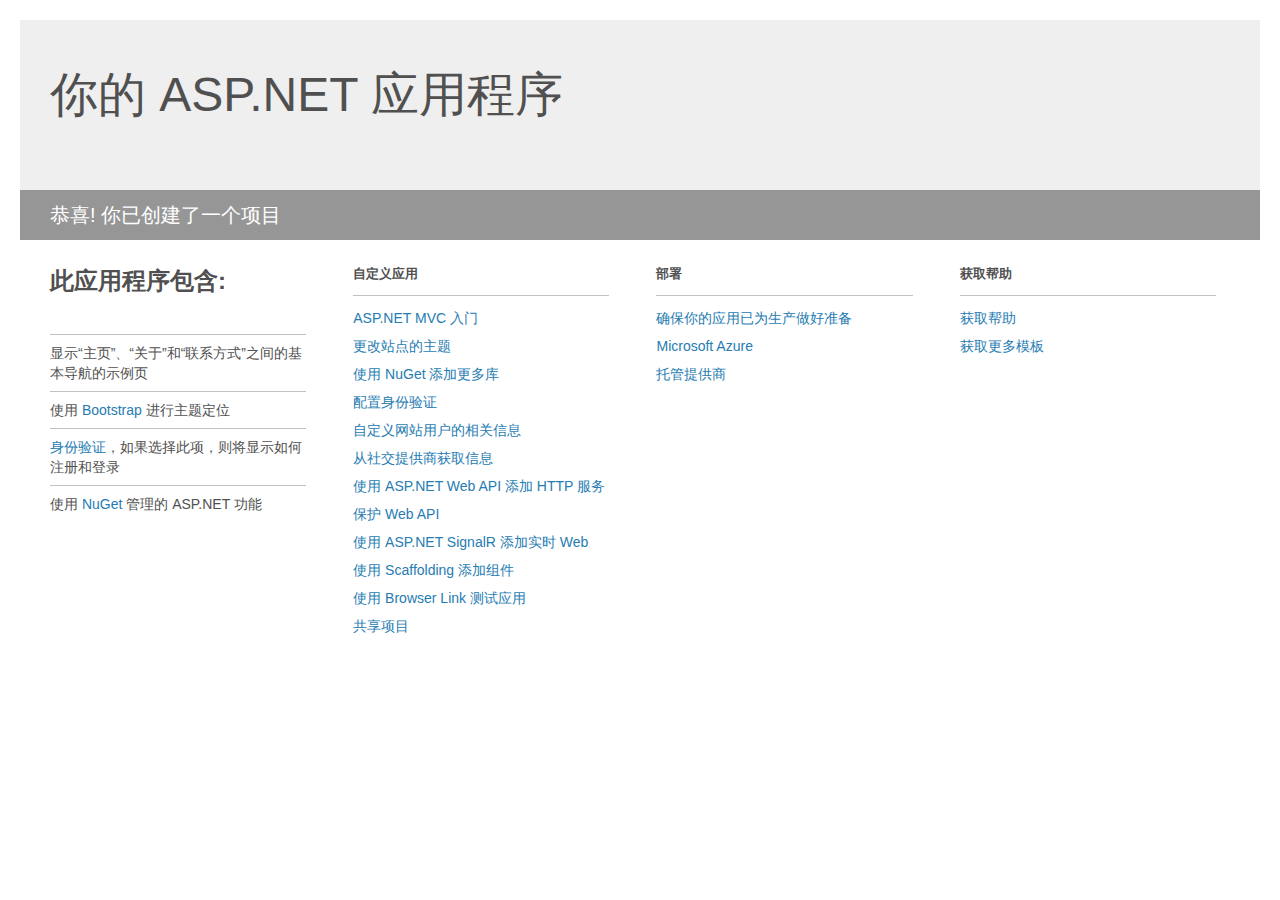
==== CSharp/IdentitySample/Project_Readme.html @ 7341d5d9 "添加Asp.net identity项目" ====
﻿<!DOCTYPE html>
<html lang="en">
<head>
<meta http-equiv="Content-Type" content="text/html; charset=utf-8"/>
    <meta charset="utf-8" />
    <title>你的 ASP.NET 应用程序</title>
    <style>
        body {
            background: #fff;
            color: #505050;
            font: 14px 'Segoe UI', tahoma, arial, helvetica, sans-serif;
            margin: 20px;
            padding: 0;
        }

        #header {
            background: #efefef;
            padding: 0;
        }

        h1 {
            font-size: 48px;
            font-weight: normal;
            margin: 0;
            padding: 0 30px;
            line-height: 150px;
        }

        p {
            font-size: 20px;
            color: #fff;
            background: #969696;
            padding: 0 30px;
            line-height: 50px;
        }

        #main {
            padding: 5px 30px;
        }

        .section {
            width: 21.7%;
            float: left;
            margin: 0 0 0 4%;
        }

            .section h2 {
                font-size: 13px;
                text-transform: uppercase;
                margin: 0;
                border-bottom: 1px solid silver;
                padding-bottom: 12px;
                margin-bottom: 8px;
            }

            .section.first {
                margin-left: 0;
            }

                .section.first h2 {
                    font-size: 24px;
                    text-transform: none;
                    margin-bottom: 25px;
                    border: none;
                }

                .section.first li {
                    border-top: 1px solid silver;
                    padding: 8px 0;
                }

            .section.last {
                margin-right: 0;
            }

        ul {
            list-style: none;
            padding: 0;
            margin: 0;
            line-height: 20px;
        }

        li {
            padding: 4px 0;
        }

        a {
            color: #267cb2;
            text-decoration: none;
        }

            a:hover {
                text-decoration: underline;
            }
    </style>
</head>
<body>

    <div id="header">
        <h1>你的 ASP.NET 应用程序</h1>
        <p>恭喜! 你已创建了一个项目</p>
    </div>

    <div id="main">
        <div class="section first">
            <h2>此应用程序包含:</h2>
            <ul>
                <li>显示“主页”、“关于”和“联系方式”之间的基本导航的示例页</li>
                <li>使用 <a href="http://go.microsoft.com/fwlink/?LinkID=615519">Bootstrap</a> 进行主题定位</li>
                <li><a href="http://go.microsoft.com/fwlink/?LinkID=615520">身份验证</a>，如果选择此项，则将显示如何注册和登录</li>
                <li>使用 <a href="http://go.microsoft.com/fwlink/?LinkID=320756">NuGet</a> 管理的 ASP.NET 功能</li>
            </ul>
        </div>

        <div class="section">
            <h2>自定义应用</h2>
            <ul>
                <li><a href="http://go.microsoft.com/fwlink/?LinkID=615541">ASP.NET MVC 入门</a></li>
                <li><a href="http://go.microsoft.com/fwlink/?LinkID=615523">更改站点的主题</a></li>
                <li><a href="http://go.microsoft.com/fwlink/?LinkID=615524">使用 NuGet 添加更多库</a></li>
                <li><a href="http://go.microsoft.com/fwlink/?LinkID=615542">配置身份验证</a></li>
                <li><a href="http://go.microsoft.com/fwlink/?LinkID=615526">自定义网站用户的相关信息</a></li>
                <li><a href="http://go.microsoft.com/fwlink/?LinkID=615527">从社交提供商获取信息</a></li>
                <li><a href="http://go.microsoft.com/fwlink/?LinkID=615528">使用 ASP.NET Web API 添加 HTTP 服务</a></li>
                <li><a href="http://go.microsoft.com/fwlink/?LinkID=615529">保护 Web API</a></li>
                <li><a href="http://go.microsoft.com/fwlink/?LinkID=615530">使用 ASP.NET SignalR 添加实时 Web</a></li>
                <li><a href="http://go.microsoft.com/fwlink/?LinkID=615531">使用 Scaffolding 添加组件</a></li>
                <li><a href="http://go.microsoft.com/fwlink/?LinkID=615532">使用 Browser Link 测试应用</a></li>
                <li><a href="http://go.microsoft.com/fwlink/?LinkID=615533">共享项目</a></li>
            </ul>
        </div>

        <div class="section">
            <h2>部署</h2>
            <ul>
                <li><a href="http://go.microsoft.com/fwlink/?LinkID=615534">确保你的应用已为生产做好准备</a></li>
                <li><a href="http://go.microsoft.com/fwlink/?LinkID=615535">Microsoft Azure</a></li>
                <li><a href="http://go.microsoft.com/fwlink/?LinkID=615536">托管提供商</a></li>
            </ul>
        </div>

        <div class="section last">
            <h2>获取帮助</h2>
            <ul>
                <li><a href="http://go.microsoft.com/fwlink/?LinkID=615537">获取帮助</a></li>
                <li><a href="http://go.microsoft.com/fwlink/?LinkID=615538">获取更多模板</a></li>
            </ul>
        </div>
    </div>

</body>
</html>
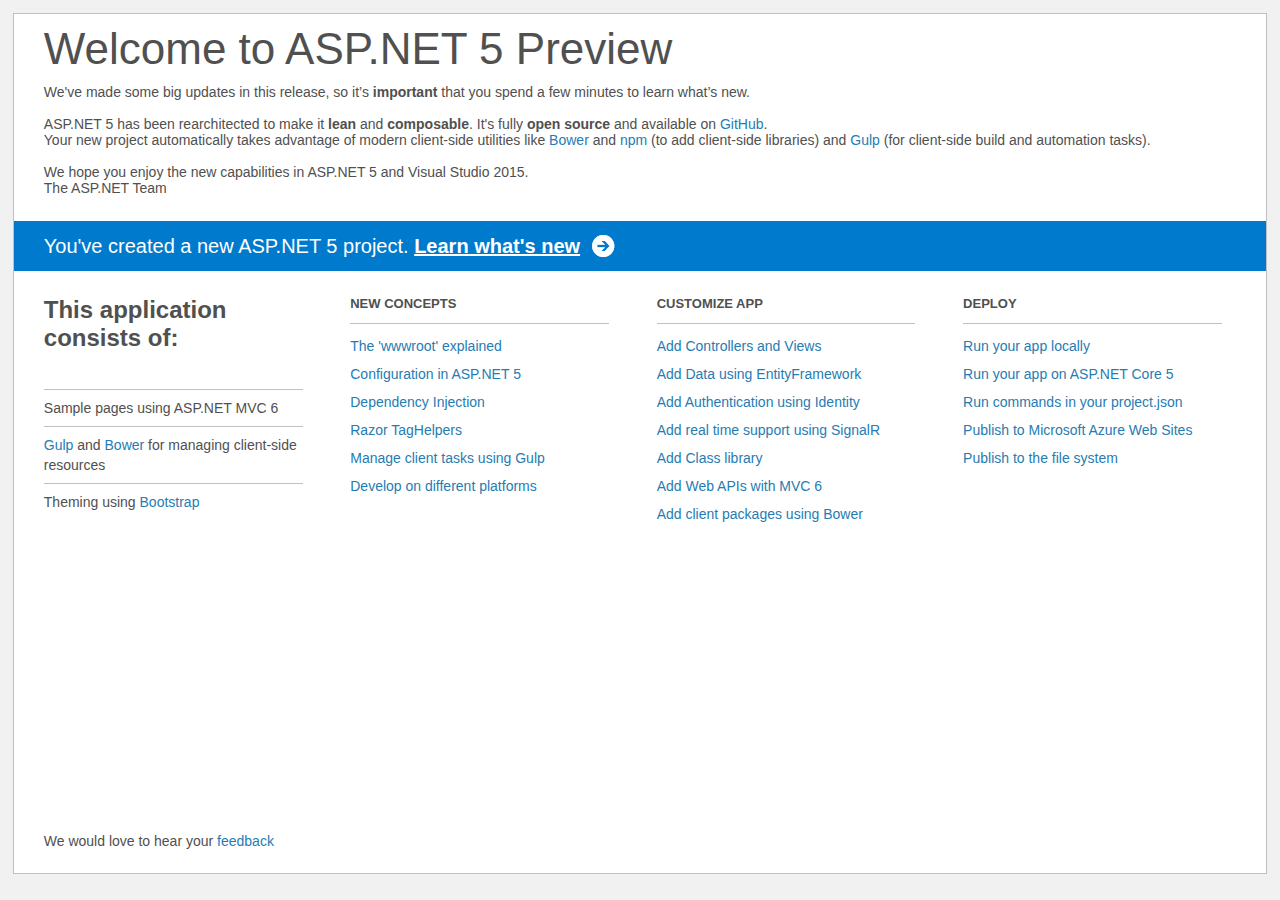
==== commit 81baf7b3: "合并解决冲突" ====
--- a/CSharp/IdentitySample/Project_Readme.html
+++ b/CSharp/IdentitySample/Project_Readme.html
@@ -1,41 +1,62 @@
 ﻿<!DOCTYPE html>
 <html lang="en">
 <head>
-<meta http-equiv="Content-Type" content="text/html; charset=utf-8"/>
     <meta charset="utf-8" />
-    <title>你的 ASP.NET 应用程序</title>
+    <title>Welcome to ASP.NET 5</title>
     <style>
+        html {
+            background: #f1f1f1;
+            height: 100%;
+        }
+
         body {
             background: #fff;
             color: #505050;
             font: 14px 'Segoe UI', tahoma, arial, helvetica, sans-serif;
-            margin: 20px;
+            margin: 1%;
+            min-height: 95.5%;
+            border: 1px solid silver;
+            position: relative;
+        }
+
+        #header {
             padding: 0;
         }
 
-        #header {
-            background: #efefef;
-            padding: 0;
-        }
-
-        h1 {
-            font-size: 48px;
-            font-weight: normal;
-            margin: 0;
-            padding: 0 30px;
-            line-height: 150px;
-        }
-
-        p {
-            font-size: 20px;
-            color: #fff;
-            background: #969696;
-            padding: 0 30px;
-            line-height: 50px;
-        }
+            #header h1 {
+                font-size: 44px;
+                font-weight: normal;
+                margin: 0;
+                padding: 10px 30px 10px 30px;
+            }
+
+            #header span {
+                margin: 0;
+                padding: 0 30px;
+                display: block;
+            }
+
+            #header p {
+                font-size: 20px;
+                color: #fff;
+                background: #007acc;
+                padding: 0 30px;
+                line-height: 50px;
+                margin-top: 25px;
+
+            }
+
+                #header p a {
+                    color: #fff;
+                    text-decoration: underline;
+                    font-weight: bold;
+                    padding-right: 35px;
+                    background: no-repeat right bottom url([data-uri]);
+                }
 
         #main {
             padding: 5px 30px;
+            clear: both;
         }
 
         .section {
@@ -92,61 +113,91 @@
             a:hover {
                 text-decoration: underline;
             }
+
+        #footer {
+            clear: both;
+            padding-top: 50px;
+        }
+
+            #footer p {
+                position: absolute;
+                bottom: 10px;
+            }
     </style>
 </head>
 <body>
 
     <div id="header">
-        <h1>你的 ASP.NET 应用程序</h1>
-        <p>恭喜! 你已创建了一个项目</p>
+        <h1>Welcome to ASP.NET 5 Preview</h1>
+        <span>
+            We've made some big updates in this release, so it’s <b>important</b> that you spend
+            a few minutes to learn what’s new.
+            <br /><br />
+            ASP.NET 5 has been rearchitected to make it <b>lean</b> and <b>composable</b>. It's fully
+            <b>open source</b> and available on <a href="http://go.microsoft.com/fwlink/?LinkID=517854">GitHub</a>.
+            <br />
+            Your new project automatically takes advantage of modern client-side utilities
+            like <a href="http://go.microsoft.com/fwlink/?LinkId=518004">Bower</a> and <a href="http://go.microsoft.com/fwlink/?LinkId=518005">npm</a>
+            (to add client-side libraries) and <a href="http://go.microsoft.com/fwlink/?LinkId=518007">Gulp</a> (for client-side build and automation tasks).
+
+            <br /><br />
+            We hope you enjoy the new capabilities in ASP.NET 5 and Visual Studio 2015.
+            <br />
+            The ASP.NET Team
+        </span>
+        <p>You've created a new ASP.NET 5 project. <a href="http://go.microsoft.com/fwlink/?LinkId=518016">Learn what's new</a></p>
     </div>
 
     <div id="main">
         <div class="section first">
-            <h2>此应用程序包含:</h2>
-            <ul>
-                <li>显示“主页”、“关于”和“联系方式”之间的基本导航的示例页</li>
-                <li>使用 <a href="http://go.microsoft.com/fwlink/?LinkID=615519">Bootstrap</a> 进行主题定位</li>
-                <li><a href="http://go.microsoft.com/fwlink/?LinkID=615520">身份验证</a>，如果选择此项，则将显示如何注册和登录</li>
-                <li>使用 <a href="http://go.microsoft.com/fwlink/?LinkID=320756">NuGet</a> 管理的 ASP.NET 功能</li>
+            <h2>This application consists of:</h2>
+            <ul>
+                <li>Sample pages using ASP.NET MVC 6</li>
+                <li><a href="http://go.microsoft.com/fwlink/?LinkId=518007">Gulp</a> and <a href="http://go.microsoft.com/fwlink/?LinkId=518004">Bower</a> for managing client-side resources</li>
+                <li>Theming using <a href="http://go.microsoft.com/fwlink/?LinkID=398939">Bootstrap</a></li>
             </ul>
         </div>
 
         <div class="section">
-            <h2>自定义应用</h2>
-            <ul>
-                <li><a href="http://go.microsoft.com/fwlink/?LinkID=615541">ASP.NET MVC 入门</a></li>
-                <li><a href="http://go.microsoft.com/fwlink/?LinkID=615523">更改站点的主题</a></li>
-                <li><a href="http://go.microsoft.com/fwlink/?LinkID=615524">使用 NuGet 添加更多库</a></li>
-                <li><a href="http://go.microsoft.com/fwlink/?LinkID=615542">配置身份验证</a></li>
-                <li><a href="http://go.microsoft.com/fwlink/?LinkID=615526">自定义网站用户的相关信息</a></li>
-                <li><a href="http://go.microsoft.com/fwlink/?LinkID=615527">从社交提供商获取信息</a></li>
-                <li><a href="http://go.microsoft.com/fwlink/?LinkID=615528">使用 ASP.NET Web API 添加 HTTP 服务</a></li>
-                <li><a href="http://go.microsoft.com/fwlink/?LinkID=615529">保护 Web API</a></li>
-                <li><a href="http://go.microsoft.com/fwlink/?LinkID=615530">使用 ASP.NET SignalR 添加实时 Web</a></li>
-                <li><a href="http://go.microsoft.com/fwlink/?LinkID=615531">使用 Scaffolding 添加组件</a></li>
-                <li><a href="http://go.microsoft.com/fwlink/?LinkID=615532">使用 Browser Link 测试应用</a></li>
-                <li><a href="http://go.microsoft.com/fwlink/?LinkID=615533">共享项目</a></li>
+            <h2>New concepts</h2>
+            <ul>
+                <li><a href="http://go.microsoft.com/fwlink/?LinkId=518008">The 'wwwroot' explained</a></li>
+                <li><a href="http://go.microsoft.com/fwlink/?LinkId=518012">Configuration in ASP.NET 5</a></li>
+                <li><a href="http://go.microsoft.com/fwlink/?LinkId=518013">Dependency Injection</a></li>
+                <li><a href="http://go.microsoft.com/fwlink/?LinkId=518014">Razor TagHelpers</a></li>
+                <li><a href="http://go.microsoft.com/fwlink/?LinkID=517849">Manage client tasks using Gulp</a></li>
+                <li><a href="http://go.microsoft.com/fwlink/?LinkID=517850">Develop on different platforms</a></li>
             </ul>
         </div>
 
         <div class="section">
-            <h2>部署</h2>
-            <ul>
-                <li><a href="http://go.microsoft.com/fwlink/?LinkID=615534">确保你的应用已为生产做好准备</a></li>
-                <li><a href="http://go.microsoft.com/fwlink/?LinkID=615535">Microsoft Azure</a></li>
-                <li><a href="http://go.microsoft.com/fwlink/?LinkID=615536">托管提供商</a></li>
+            <h2>Customize app</h2>
+            <ul>
+                <li><a href="http://go.microsoft.com/fwlink/?LinkID=398600">Add Controllers and Views</a></li>
+                <li><a href="http://go.microsoft.com/fwlink/?LinkID=398602">Add Data using EntityFramework</a></li>
+                <li><a href="http://go.microsoft.com/fwlink/?LinkID=398603">Add Authentication using Identity</a></li>
+                <li><a href="http://go.microsoft.com/fwlink/?LinkID=398606">Add real time support using SignalR</a></li>
+                <li><a href="http://go.microsoft.com/fwlink/?LinkID=398604">Add Class library</a></li>
+                <li><a href="http://go.microsoft.com/fwlink/?LinkId=518009">Add Web APIs with MVC 6</a></li>
+                <li><a href="http://go.microsoft.com/fwlink/?LinkID=517848">Add client packages using Bower</a></li>
             </ul>
         </div>
 
         <div class="section last">
-            <h2>获取帮助</h2>
-            <ul>
-                <li><a href="http://go.microsoft.com/fwlink/?LinkID=615537">获取帮助</a></li>
-                <li><a href="http://go.microsoft.com/fwlink/?LinkID=615538">获取更多模板</a></li>
-            </ul>
+            <h2>Deploy</h2>
+            <ul>
+                <li><a href="http://go.microsoft.com/fwlink/?LinkID=517851">Run your app locally</a></li>
+                <li><a href="http://go.microsoft.com/fwlink/?LinkID=517852">Run your app on ASP.NET Core 5</a></li>
+                <li><a href="http://go.microsoft.com/fwlink/?LinkID=517853">Run commands in your project.json</a></li>
+                <li><a href="http://go.microsoft.com/fwlink/?LinkID=398609">Publish to Microsoft Azure Web Sites</a></li>
+                <li><a href="http://go.microsoft.com/fwlink/?LinkId=518019">Publish to the file system</a></li>
+            </ul>
+        </div>
+
+        <div id="footer">
+            <p>We would love to hear your <a href="http://go.microsoft.com/fwlink/?LinkId=518015">feedback</a></p>
         </div>
     </div>
 
 </body>
-</html>+</html>
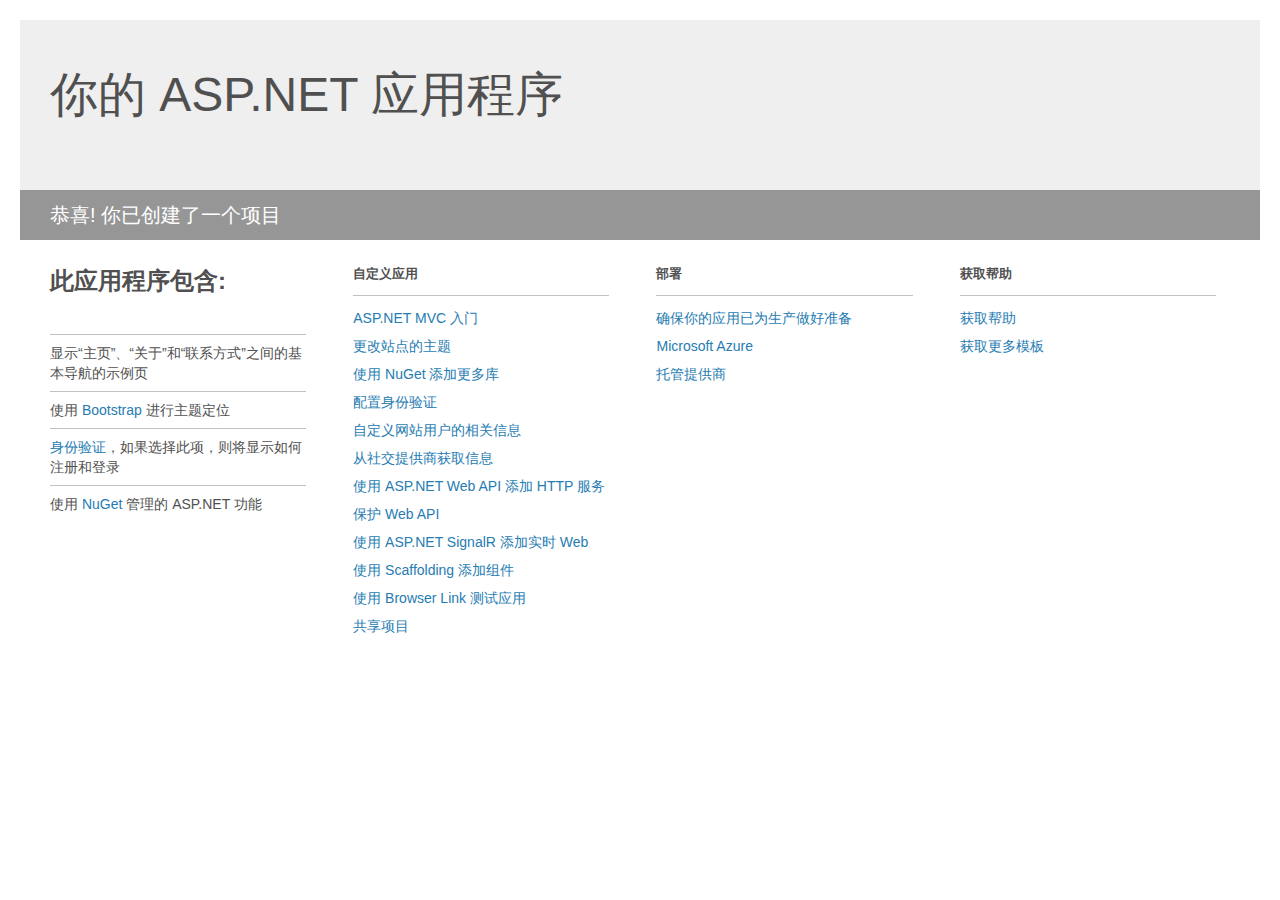
==== commit 8bc9d0d0: "webupload" ====
--- a/CSharp/IdentitySample/Project_Readme.html
+++ b/CSharp/IdentitySample/Project_Readme.html
@@ -1,62 +1,41 @@
 ﻿<!DOCTYPE html>
 <html lang="en">
 <head>
+<meta http-equiv="Content-Type" content="text/html; charset=utf-8"/>
     <meta charset="utf-8" />
-    <title>Welcome to ASP.NET 5</title>
+    <title>你的 ASP.NET 应用程序</title>
     <style>
-        html {
-            background: #f1f1f1;
-            height: 100%;
-        }
-
         body {
             background: #fff;
             color: #505050;
             font: 14px 'Segoe UI', tahoma, arial, helvetica, sans-serif;
-            margin: 1%;
-            min-height: 95.5%;
-            border: 1px solid silver;
-            position: relative;
+            margin: 20px;
+            padding: 0;
         }
 
         #header {
+            background: #efefef;
             padding: 0;
         }
 
-            #header h1 {
-                font-size: 44px;
-                font-weight: normal;
-                margin: 0;
-                padding: 10px 30px 10px 30px;
-            }
+        h1 {
+            font-size: 48px;
+            font-weight: normal;
+            margin: 0;
+            padding: 0 30px;
+            line-height: 150px;
+        }
 
-            #header span {
-                margin: 0;
-                padding: 0 30px;
-                display: block;
-            }
-
-            #header p {
-                font-size: 20px;
-                color: #fff;
-                background: #007acc;
-                padding: 0 30px;
-                line-height: 50px;
-                margin-top: 25px;
-
-            }
-
-                #header p a {
-                    color: #fff;
-                    text-decoration: underline;
-                    font-weight: bold;
-                    padding-right: 35px;
-                    background: no-repeat right bottom url([data-uri]);
-                }
+        p {
+            font-size: 20px;
+            color: #fff;
+            background: #969696;
+            padding: 0 30px;
+            line-height: 50px;
+        }
 
         #main {
             padding: 5px 30px;
-            clear: both;
         }
 
         .section {
@@ -113,91 +92,61 @@
             a:hover {
                 text-decoration: underline;
             }
-
-        #footer {
-            clear: both;
-            padding-top: 50px;
-        }
-
-            #footer p {
-                position: absolute;
-                bottom: 10px;
-            }
     </style>
 </head>
 <body>
 
     <div id="header">
-        <h1>Welcome to ASP.NET 5 Preview</h1>
-        <span>
-            We've made some big updates in this release, so it’s <b>important</b> that you spend
-            a few minutes to learn what’s new.
-            <br /><br />
-            ASP.NET 5 has been rearchitected to make it <b>lean</b> and <b>composable</b>. It's fully
-            <b>open source</b> and available on <a href="http://go.microsoft.com/fwlink/?LinkID=517854">GitHub</a>.
-            <br />
-            Your new project automatically takes advantage of modern client-side utilities
-            like <a href="http://go.microsoft.com/fwlink/?LinkId=518004">Bower</a> and <a href="http://go.microsoft.com/fwlink/?LinkId=518005">npm</a>
-            (to add client-side libraries) and <a href="http://go.microsoft.com/fwlink/?LinkId=518007">Gulp</a> (for client-side build and automation tasks).
-
-            <br /><br />
-            We hope you enjoy the new capabilities in ASP.NET 5 and Visual Studio 2015.
-            <br />
-            The ASP.NET Team
-        </span>
-        <p>You've created a new ASP.NET 5 project. <a href="http://go.microsoft.com/fwlink/?LinkId=518016">Learn what's new</a></p>
+        <h1>你的 ASP.NET 应用程序</h1>
+        <p>恭喜! 你已创建了一个项目</p>
     </div>
 
     <div id="main">
         <div class="section first">
-            <h2>This application consists of:</h2>
+            <h2>此应用程序包含:</h2>
             <ul>
-                <li>Sample pages using ASP.NET MVC 6</li>
-                <li><a href="http://go.microsoft.com/fwlink/?LinkId=518007">Gulp</a> and <a href="http://go.microsoft.com/fwlink/?LinkId=518004">Bower</a> for managing client-side resources</li>
-                <li>Theming using <a href="http://go.microsoft.com/fwlink/?LinkID=398939">Bootstrap</a></li>
+                <li>显示“主页”、“关于”和“联系方式”之间的基本导航的示例页</li>
+                <li>使用 <a href="http://go.microsoft.com/fwlink/?LinkID=615519">Bootstrap</a> 进行主题定位</li>
+                <li><a href="http://go.microsoft.com/fwlink/?LinkID=615520">身份验证</a>，如果选择此项，则将显示如何注册和登录</li>
+                <li>使用 <a href="http://go.microsoft.com/fwlink/?LinkID=320756">NuGet</a> 管理的 ASP.NET 功能</li>
             </ul>
         </div>
 
         <div class="section">
-            <h2>New concepts</h2>
+            <h2>自定义应用</h2>
             <ul>
-                <li><a href="http://go.microsoft.com/fwlink/?LinkId=518008">The 'wwwroot' explained</a></li>
-                <li><a href="http://go.microsoft.com/fwlink/?LinkId=518012">Configuration in ASP.NET 5</a></li>
-                <li><a href="http://go.microsoft.com/fwlink/?LinkId=518013">Dependency Injection</a></li>
-                <li><a href="http://go.microsoft.com/fwlink/?LinkId=518014">Razor TagHelpers</a></li>
-                <li><a href="http://go.microsoft.com/fwlink/?LinkID=517849">Manage client tasks using Gulp</a></li>
-                <li><a href="http://go.microsoft.com/fwlink/?LinkID=517850">Develop on different platforms</a></li>
+                <li><a href="http://go.microsoft.com/fwlink/?LinkID=615541">ASP.NET MVC 入门</a></li>
+                <li><a href="http://go.microsoft.com/fwlink/?LinkID=615523">更改站点的主题</a></li>
+                <li><a href="http://go.microsoft.com/fwlink/?LinkID=615524">使用 NuGet 添加更多库</a></li>
+                <li><a href="http://go.microsoft.com/fwlink/?LinkID=615542">配置身份验证</a></li>
+                <li><a href="http://go.microsoft.com/fwlink/?LinkID=615526">自定义网站用户的相关信息</a></li>
+                <li><a href="http://go.microsoft.com/fwlink/?LinkID=615527">从社交提供商获取信息</a></li>
+                <li><a href="http://go.microsoft.com/fwlink/?LinkID=615528">使用 ASP.NET Web API 添加 HTTP 服务</a></li>
+                <li><a href="http://go.microsoft.com/fwlink/?LinkID=615529">保护 Web API</a></li>
+                <li><a href="http://go.microsoft.com/fwlink/?LinkID=615530">使用 ASP.NET SignalR 添加实时 Web</a></li>
+                <li><a href="http://go.microsoft.com/fwlink/?LinkID=615531">使用 Scaffolding 添加组件</a></li>
+                <li><a href="http://go.microsoft.com/fwlink/?LinkID=615532">使用 Browser Link 测试应用</a></li>
+                <li><a href="http://go.microsoft.com/fwlink/?LinkID=615533">共享项目</a></li>
             </ul>
         </div>
 
         <div class="section">
-            <h2>Customize app</h2>
+            <h2>部署</h2>
             <ul>
-                <li><a href="http://go.microsoft.com/fwlink/?LinkID=398600">Add Controllers and Views</a></li>
-                <li><a href="http://go.microsoft.com/fwlink/?LinkID=398602">Add Data using EntityFramework</a></li>
-                <li><a href="http://go.microsoft.com/fwlink/?LinkID=398603">Add Authentication using Identity</a></li>
-                <li><a href="http://go.microsoft.com/fwlink/?LinkID=398606">Add real time support using SignalR</a></li>
-                <li><a href="http://go.microsoft.com/fwlink/?LinkID=398604">Add Class library</a></li>
-                <li><a href="http://go.microsoft.com/fwlink/?LinkId=518009">Add Web APIs with MVC 6</a></li>
-                <li><a href="http://go.microsoft.com/fwlink/?LinkID=517848">Add client packages using Bower</a></li>
+                <li><a href="http://go.microsoft.com/fwlink/?LinkID=615534">确保你的应用已为生产做好准备</a></li>
+                <li><a href="http://go.microsoft.com/fwlink/?LinkID=615535">Microsoft Azure</a></li>
+                <li><a href="http://go.microsoft.com/fwlink/?LinkID=615536">托管提供商</a></li>
             </ul>
         </div>
 
         <div class="section last">
-            <h2>Deploy</h2>
+            <h2>获取帮助</h2>
             <ul>
-                <li><a href="http://go.microsoft.com/fwlink/?LinkID=517851">Run your app locally</a></li>
-                <li><a href="http://go.microsoft.com/fwlink/?LinkID=517852">Run your app on ASP.NET Core 5</a></li>
-                <li><a href="http://go.microsoft.com/fwlink/?LinkID=517853">Run commands in your project.json</a></li>
-                <li><a href="http://go.microsoft.com/fwlink/?LinkID=398609">Publish to Microsoft Azure Web Sites</a></li>
-                <li><a href="http://go.microsoft.com/fwlink/?LinkId=518019">Publish to the file system</a></li>
+                <li><a href="http://go.microsoft.com/fwlink/?LinkID=615537">获取帮助</a></li>
+                <li><a href="http://go.microsoft.com/fwlink/?LinkID=615538">获取更多模板</a></li>
             </ul>
-        </div>
-
-        <div id="footer">
-            <p>We would love to hear your <a href="http://go.microsoft.com/fwlink/?LinkId=518015">feedback</a></p>
         </div>
     </div>
 
 </body>
-</html>
+</html>